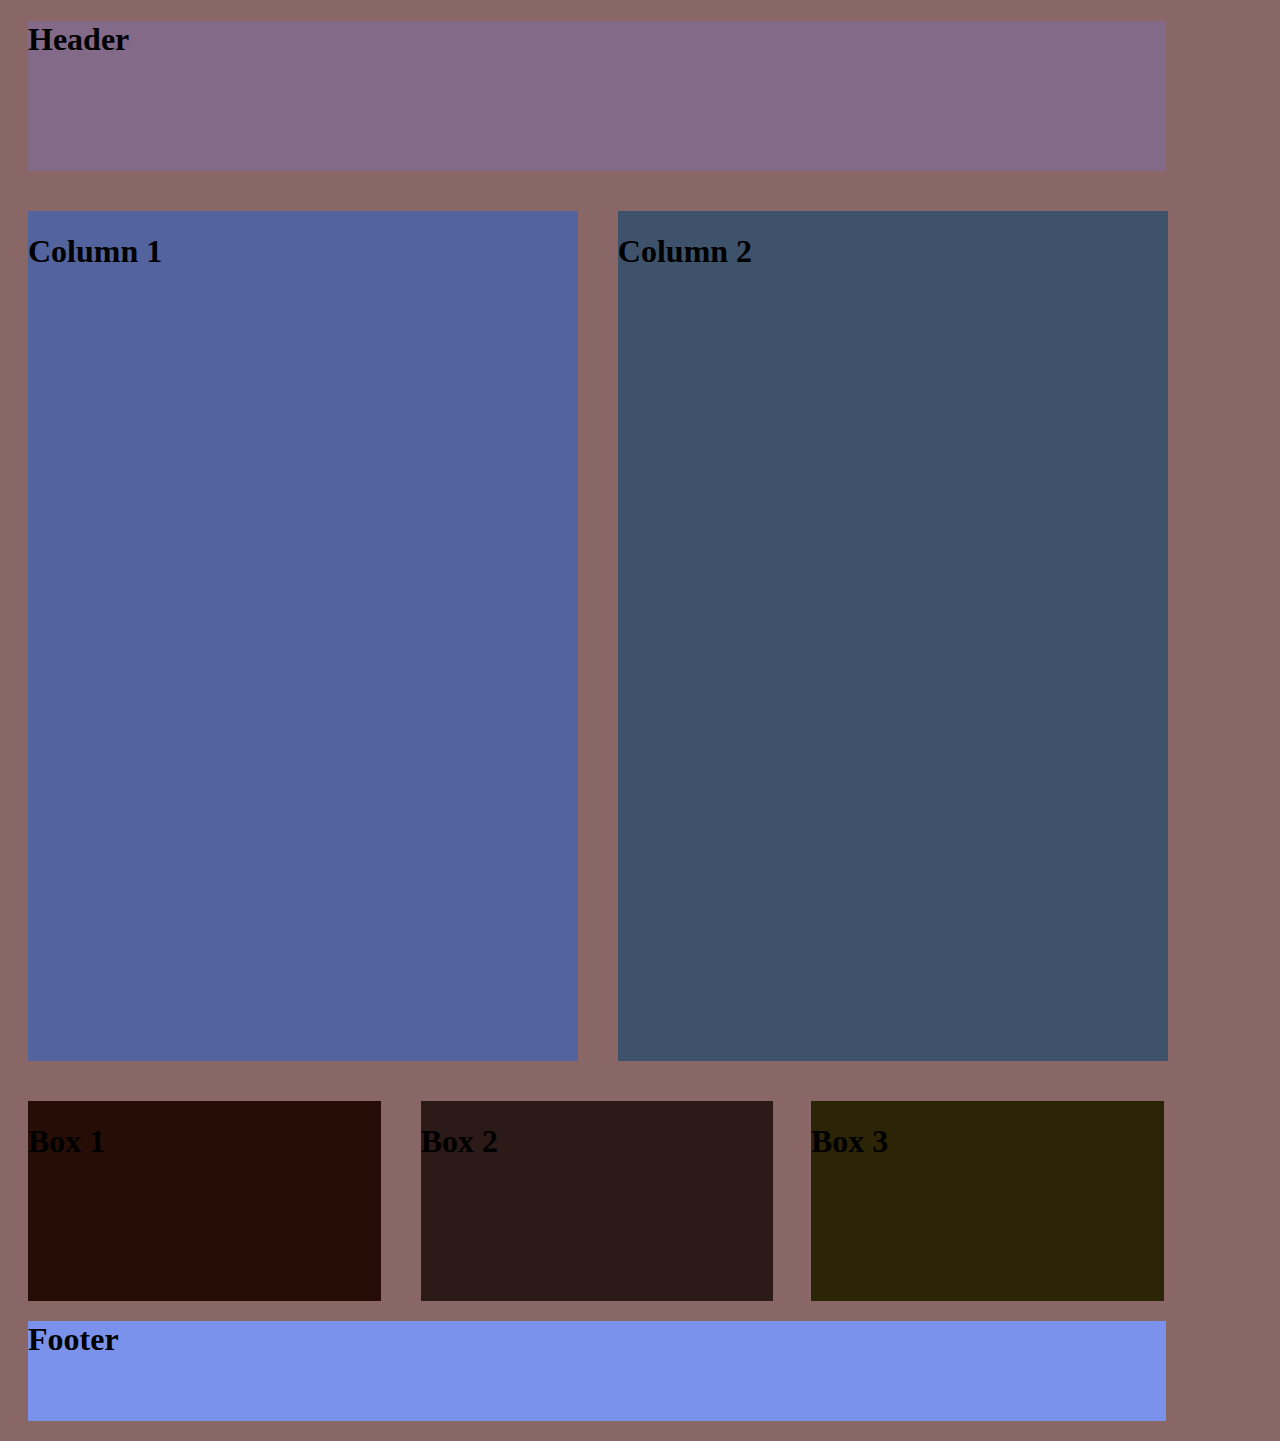
==== Simple Marketing/index.html @ c5576f7f "halfway there" ====
<!DOCTYPE html>
<html>
    <head>
        <link rel="stylesheet" href='styles/styles.css'/>
        <meta charset="utf-8">
        <title>Two-column</title>
    </head>
    <body>
        <header>
            <h1>Header</h1>
        </header>
        <div id="first">
            <h1>Column 1</h1>
        </div>
        <div id="second">
            <h1>Column 2</h1>
        </div>
        <section class="box">
            <div id="box1">
                <h1>Box 1</h1>
            </div>
            <div id="box2">
                <h1>Box 2</h1>
            </div>
            <div id="box3">
                <h1>Box 3</h1>
            </div>
        </section>
        <footer>
            <h1>Footer</h1>
        </footer>
    </body>
</html>
---- Simple Marketing/styles/styles.css ----
body {
    background-color: #8a6767;

}
header {
    width: 90%;
    height: 150px;
    background-color: rgba(130, 106, 136, 1);
    margin: 20px;
}
div {
    height: 850px;
    float: left;
}
#first {
    float: left;
    background-color: #53639d;
    width: 43.5%;
    margin: 20px;
}
#second {
    float: left;
    background-color: #3e526c;
    width: 43.5%;
    margin: 20px;
}

}
h1 {
    font-size: 72px;
    text-align: center;
}
section {
    margin: 35px 0 35px 0;
    width: 93%;
}

#box1 {
    background-color: rgb(38, 14, 7);
    float: left;
    width: 30%;
    height: 200px;
    margin: 20px 20px 20px 20px;
}
#box2 {
    background-color: rgb(43, 26, 24);
    float: left;
    width: 30%;
    height: 200px;
    margin: 20px 0px 20px 20px;
}
#box3 {
    background-color: rgb(43, 36, 7);
    float: right;
    width: 30%;
    height: 200px;
    margin: 20px 20px 20px 25px;
}
footer {
    clear: both;
    background-color: rgb(123, 146, 237);
    margin: 20px;
    width: 90%;
    height: 100px;
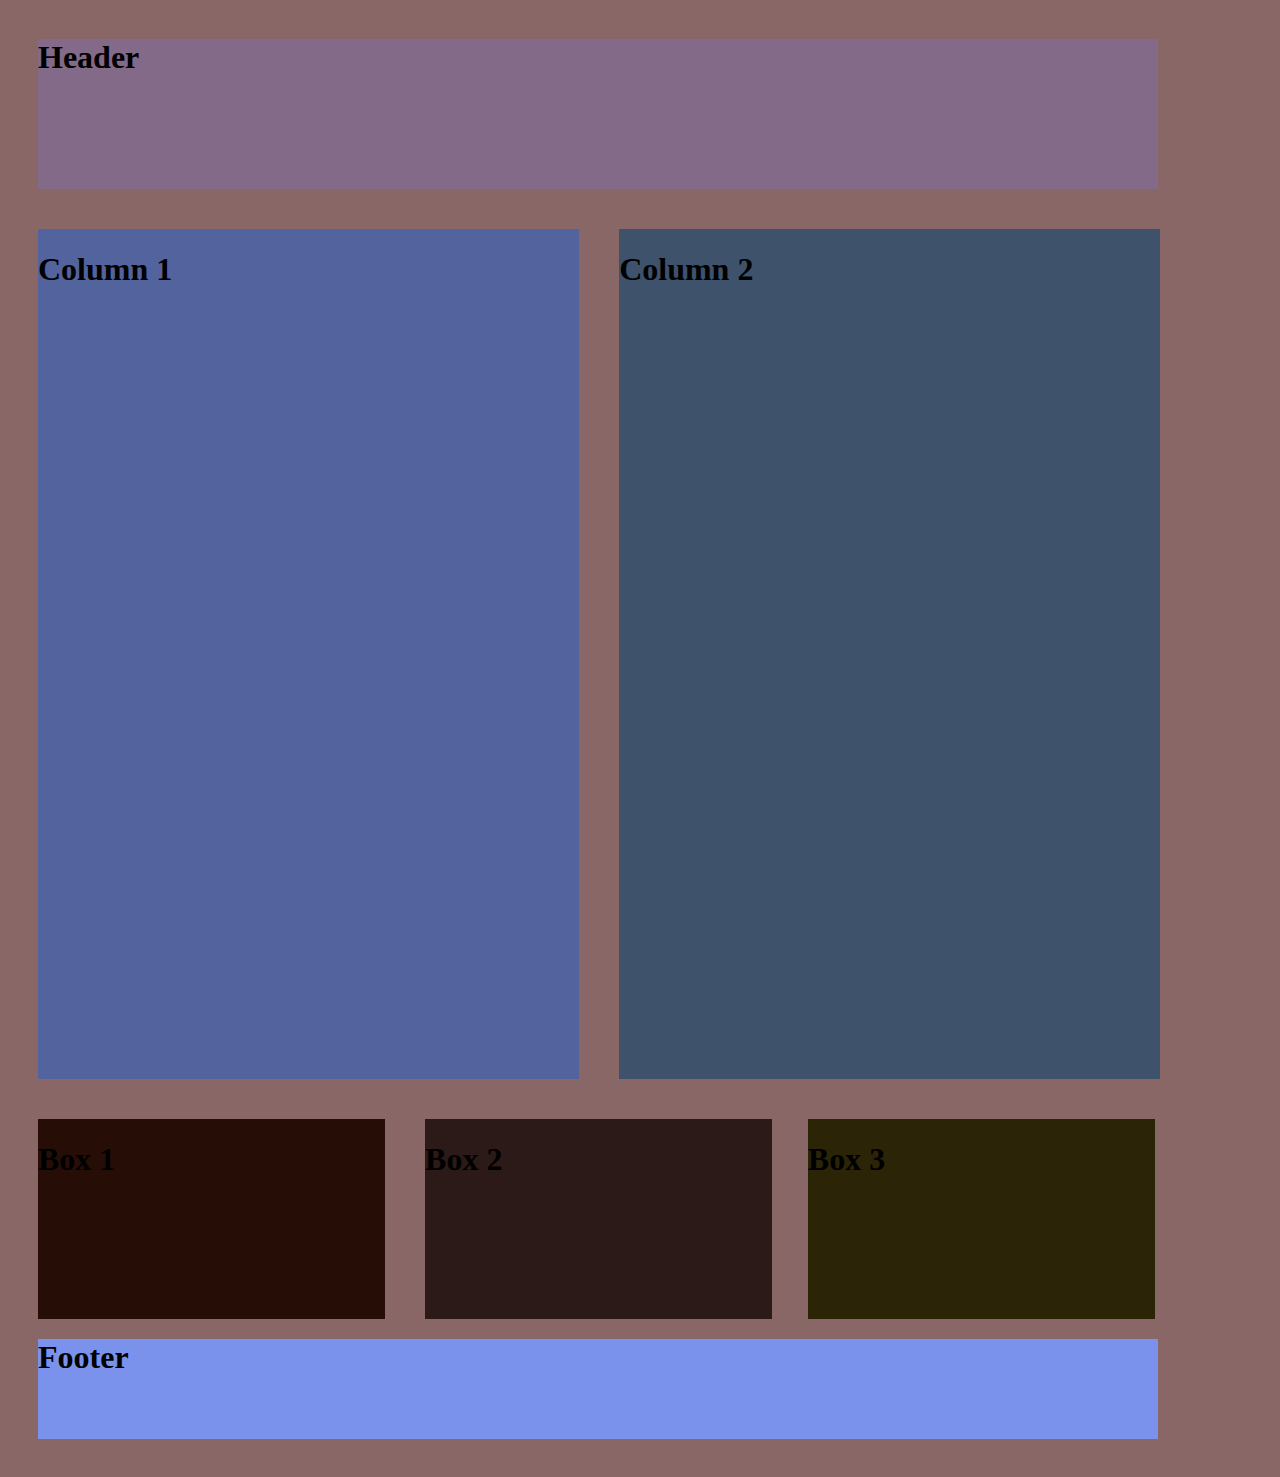
==== commit adcddf2d: "fin" ====
--- a/Simple Marketing/index.html
+++ b/Simple Marketing/index.html
@@ -3,7 +3,7 @@
     <head>
         <link rel="stylesheet" href='styles/styles.css'/>
         <meta charset="utf-8">
-        <title>Two-column</title>
+        <title>Simple Marketing</title>
     </head>
     <body>
         <header>
--- a/Simple Marketing/styles/styles.css
+++ b/Simple Marketing/styles/styles.css
@@ -1,6 +1,6 @@
 body {
     background-color: #8a6767;
-
+    padding: 10px;
 }
 header {
     width: 90%;
